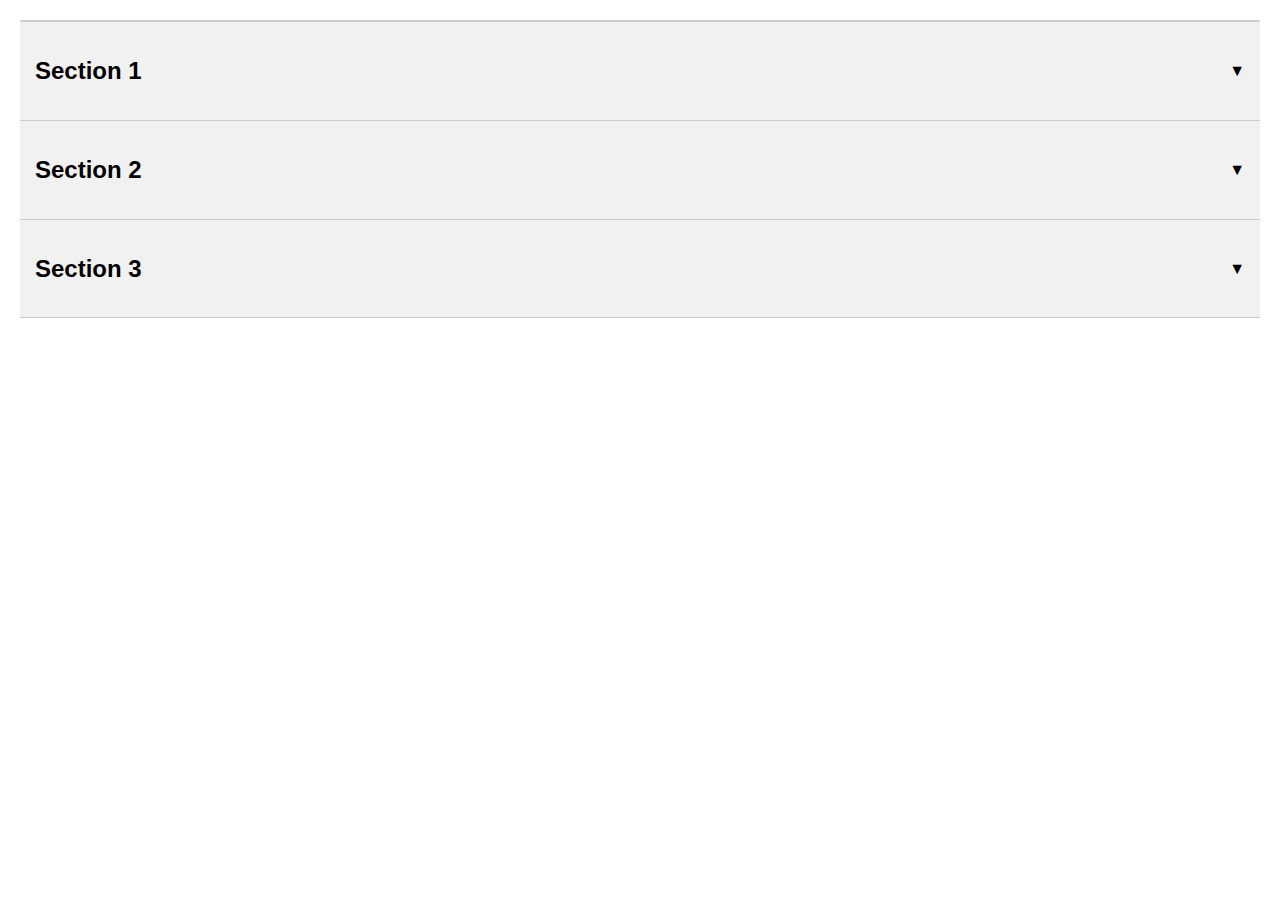
==== accordion/index.html @ 2822817a "add modal and accordion." ====
<!DOCTYPE html>
<html lang="en">

<head>
    <meta charset="UTF-8">
    <meta name="viewport" content="width=device-width, initial-scale=1.0">
    <title>Document</title>
    <link rel="stylesheet" href="/accordion/styles.css">
</head>

<body>

    <div class="accordion"></div>
    <div class="accordion-item">
        <div class="accordion-header" onclick="toggleAccordion(this)">
            <h2>Section 1</h2>
            <span class="arrow">▼</span>
        </div>
        <div class="accordion-content">
            <p>This is the content for section 1.</p>
        </div>
    </div>
    <div class="accordion-item">
        <div class="accordion-header" onclick="toggleAccordion(this)">
            <h2>Section 2</h2>
            <span class="arrow">▼</span>
        </div>
        <div class="accordion-content">
            <p>This is the content for section 2.</p>
        </div>
    </div>
    <div class="accordion-item">
        <div class="accordion-header" onclick="toggleAccordion(this)">
            <h2>Section 3</h2>
            <span class="arrow">▼</span>
        </div>
        <div class="accordion-content">
            <p>This is the content for section 3.</p>
        </div>
    </div>
    </div>

    <script src="/accordion/script.js"></script>
</body>

</html>
---- accordion/styles.css ----
body {
    font-family: Arial, sans-serif;
    margin: 20px;
}

.accordion {
    border: 1px solid #ccc;
    border-radius: 5px;
    overflow: hidden;
}

.accordion-item {
    border-bottom: 1px solid #ccc;
}

.accordion-header {
    background-color: #f1f1f1;
    padding: 15px;
    cursor: pointer;
    display: flex;
    justify-content: space-between;
    align-items: center;
}

.accordion-header:hover {
    background-color: #e0e0e0;
}

.accordion-content {
    display: none; /* Hidden by default */
    padding: 15px;
    background-color: #fff;
}

.arrow {
    transition: transform 0.3s ease;
}
.open .arrow {
    transform: rotate(180deg);
}
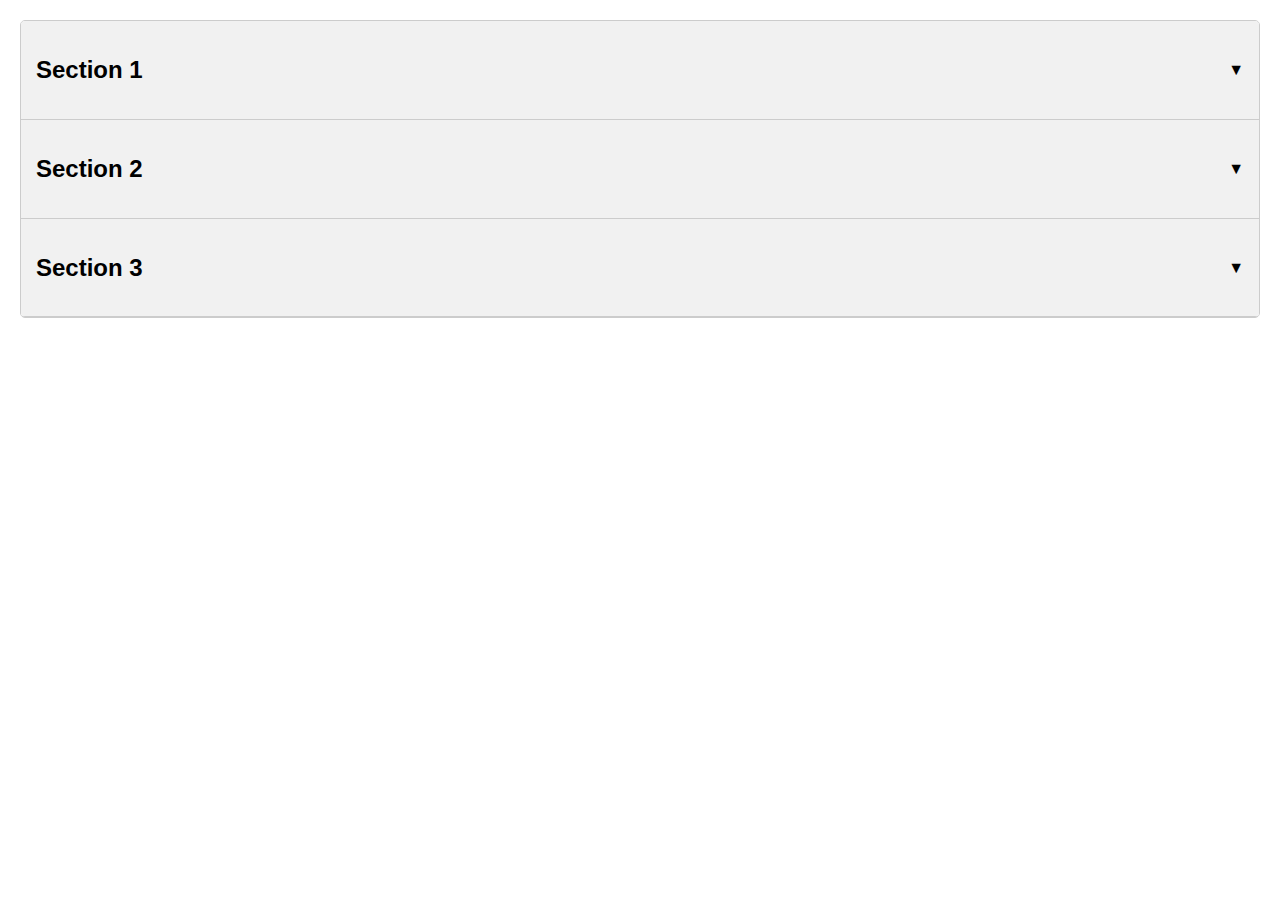
==== commit f16f08ff: "add accordion index.html file changes." ====
--- a/accordion/index.html
+++ b/accordion/index.html
@@ -1,46 +1,41 @@
 <!DOCTYPE html>
 <html lang="en">
-
 <head>
     <meta charset="UTF-8">
     <meta name="viewport" content="width=device-width, initial-scale=1.0">
-    <title>Document</title>
-    <link rel="stylesheet" href="/accordion/styles.css">
+    <title>Custom Accordion</title>
+    <link rel="stylesheet" href="styles.css">
 </head>
-
 <body>
-
-    <div class="accordion"></div>
-    <div class="accordion-item">
-        <div class="accordion-header" onclick="toggleAccordion(this)">
-            <h2>Section 1</h2>
-            <span class="arrow">▼</span>
+    <div class="accordion">
+        <div class="accordion-item">
+            <div class="accordion-header" onclick="toggleAccordion(this)">
+                <h2>Section 1</h2>
+                <span class="arrow">▼</span>
+            </div>
+            <div class="accordion-content">
+                <p>This is the content for section 1.</p>
+            </div>
         </div>
-        <div class="accordion-content">
-            <p>This is the content for section 1.</p>
+        <div class="accordion-item">
+            <div class="accordion-header" onclick="toggleAccordion(this)">
+                <h2>Section 2</h2>
+                <span class="arrow">▼</span>
+            </div>
+            <div class="accordion-content">
+                <p>This is the content for section 2.</p>
+            </div>
+        </div>
+        <div class="accordion-item">
+            <div class="accordion-header" onclick="toggleAccordion(this)">
+                <h2>Section 3</h2>
+                <span class="arrow">▼</span>
+            </div>
+            <div class="accordion-content">
+                <p>This is the content for section 3.</p>
+            </div>
         </div>
     </div>
-    <div class="accordion-item">
-        <div class="accordion-header" onclick="toggleAccordion(this)">
-            <h2>Section 2</h2>
-            <span class="arrow">▼</span>
-        </div>
-        <div class="accordion-content">
-            <p>This is the content for section 2.</p>
-        </div>
-    </div>
-    <div class="accordion-item">
-        <div class="accordion-header" onclick="toggleAccordion(this)">
-            <h2>Section 3</h2>
-            <span class="arrow">▼</span>
-        </div>
-        <div class="accordion-content">
-            <p>This is the content for section 3.</p>
-        </div>
-    </div>
-    </div>
-
-    <script src="/accordion/script.js"></script>
+    <script src="script.js"></script>
 </body>
-
-</html>+</html>
